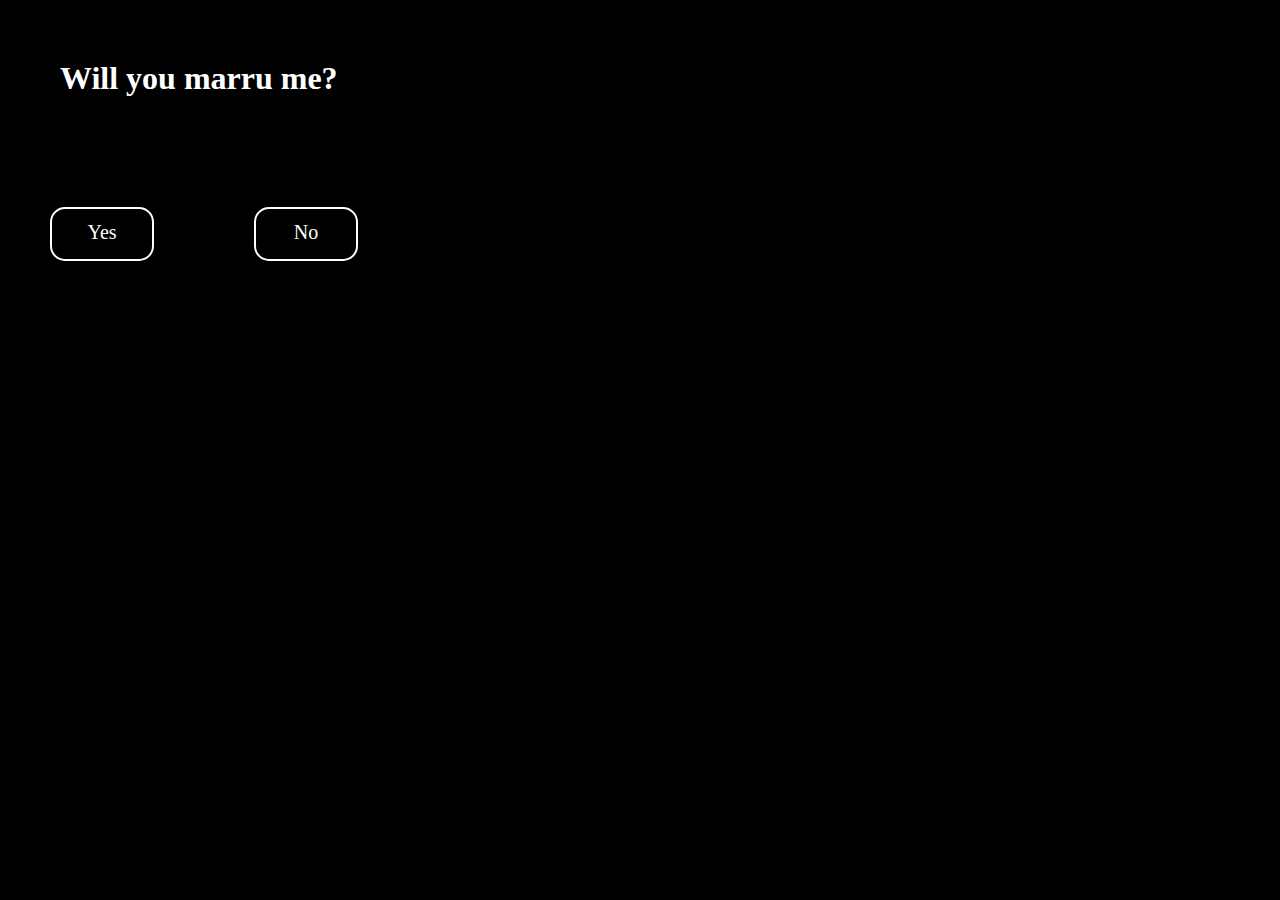
==== index.html @ 38b34386 "version 1" ====
<!DOCTYPE html>
<html lang="en">
<head>
  <meta charset="UTF-8">
  <meta http-equiv="X-UA-Compatible" content="IE=edge">
  <meta name="viewport" content="width=device-width, initial-scale=1.0">
  <title>Yes or not?</title>
  <link rel="stylesheet" href="styles.css">
</head>
<body>
  <h1>Will you marru me?</h1>

  <section>
    <p class="btn">
      <a href="yes.html">Yes</a>
    </p>
    <p class="btn">
      <a href="yes.html">No</a>
    </p>
  </section>
</body>
</html>
---- styles.css ----
* {
  margin: 0;
  padding: 0;
  background-color: black;
  color: white;
}

h1 {
  margin: 60px;
}

section {
  display: flex;
  text-align: center;
}

.btn {
  width:100px ;
  height: 50px;
  border-radius: 15px;
  border: 2px solid white;
  margin: 50px;
  line-height: 50px;
}

a {
  
  font-size: 20px;
  text-decoration: none;
  line-height: 30px;
}
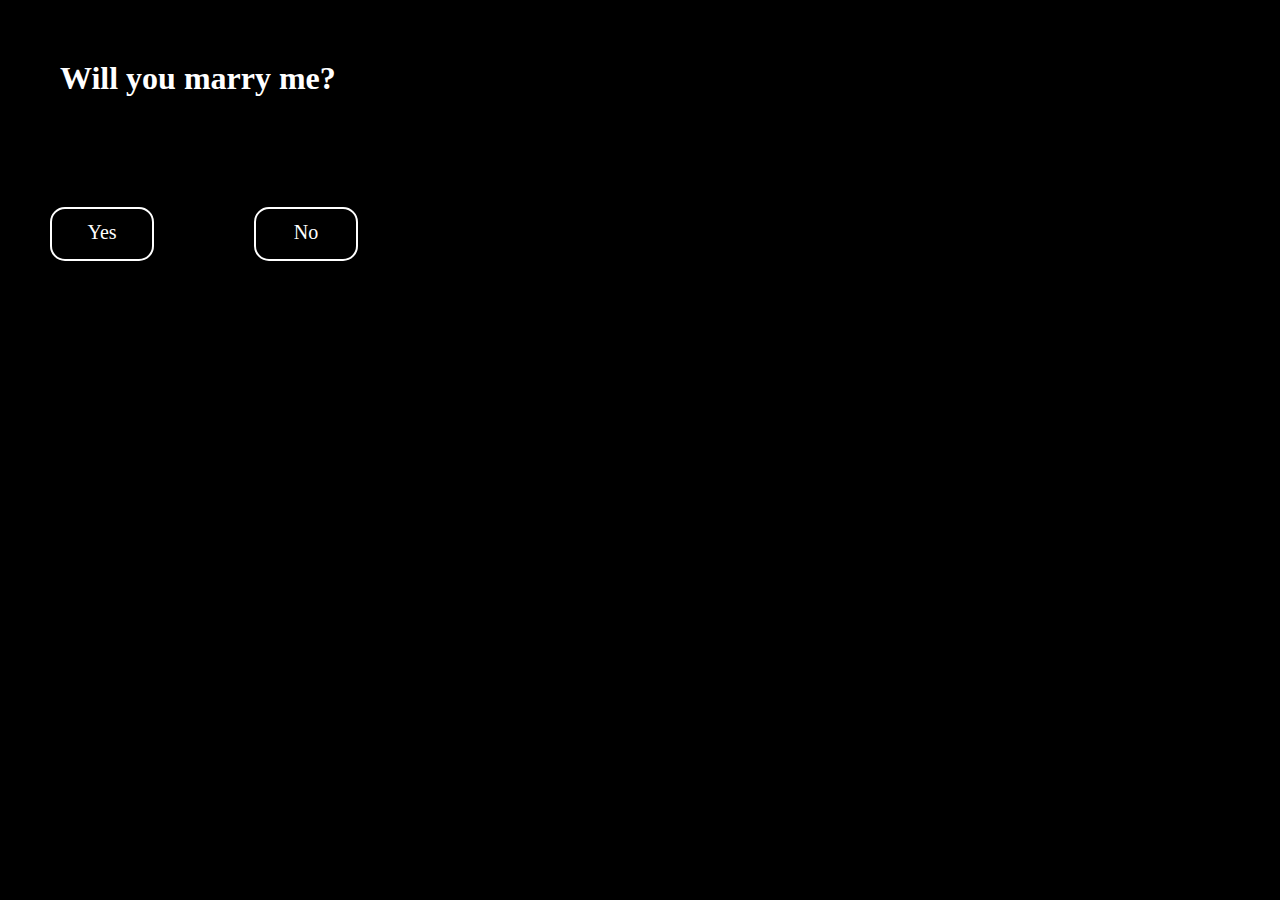
==== commit b11f9619: "m" ====
--- a/index.html
+++ b/index.html
@@ -8,14 +8,14 @@
   <link rel="stylesheet" href="styles.css">
 </head>
 <body>
-  <h1>Will you marru me?</h1>
+  <h1>Will you marry me?</h1>
 
   <section>
     <p class="btn">
       <a href="yes.html">Yes</a>
     </p>
     <p class="btn">
-      <a href="yes.html">No</a>
+      <a href="no.html">No</a>
     </p>
   </section>
 </body>
